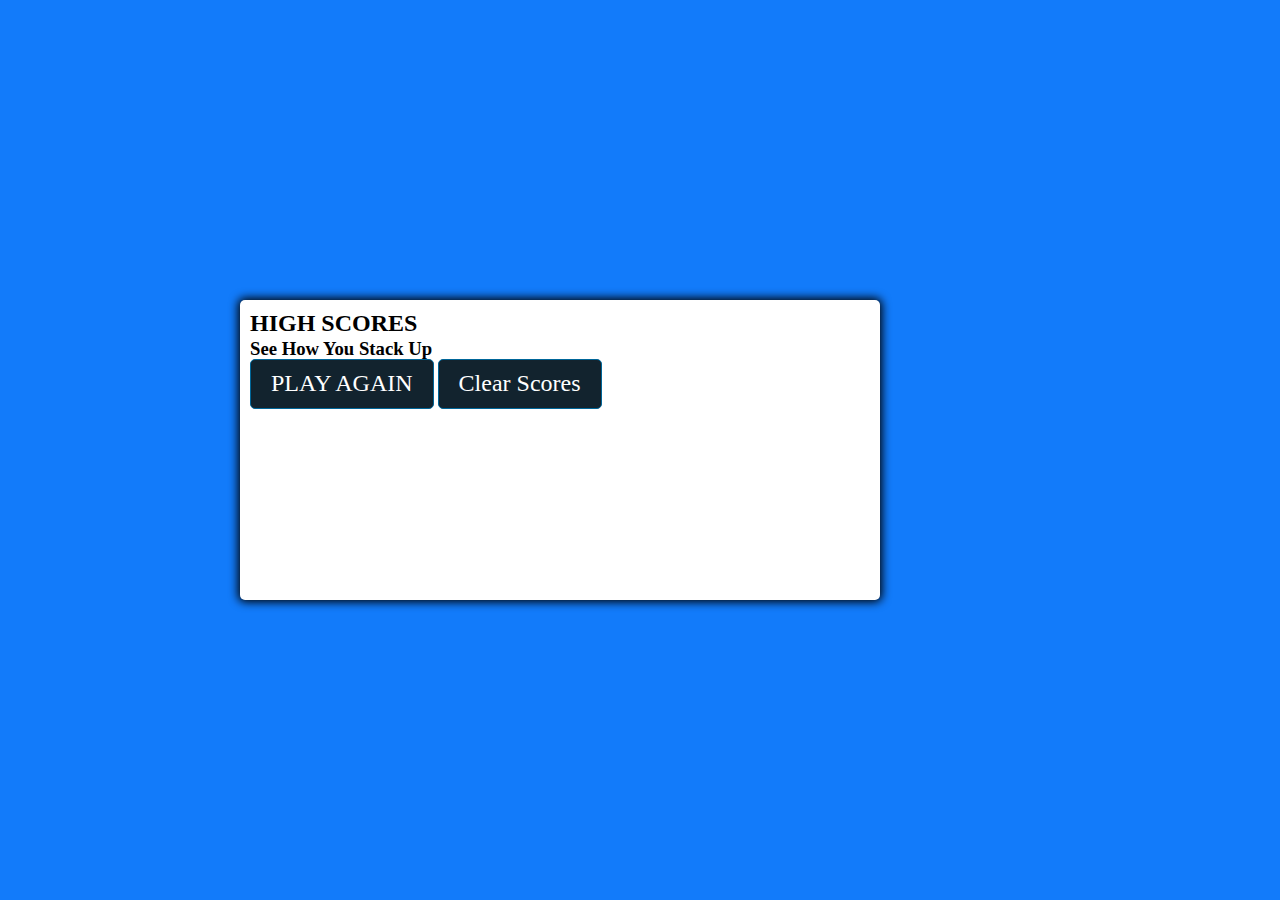
==== Highscore.html @ 23124aab "created seperate html for High Scores Page" ====
<!DOCTYPE html>
<html lang="en-us">
  <head>
    <meta charset="UTF-8" />
    <meta name="viewport" content="width=device-width, initial-scale=1.0" />
    <meta http-equiv="X-UA-Compatible" content="ie=edge" />
    <title>Code-Quiz</title>
    <link rel="stylesheet" href="assets/css/normalize.css" />
    <link rel="stylesheet" href="assets/css/style.css" />
  </head>
  <body>
    <main>
      <div class="container" id="highScore">
        <div class="scoreContainer">
          <h2>HIGH SCORES</h2>
          <h3>See How You Stack Up</h3>
          <ol id="listScores"></ol>
          <button class="reset btn">PLAY AGAIN</button>
          <button class="clearScore btn">Clear Scores</button>
        </div>
      </div>
    </main>
  </body>
</html>
---- assets/css/style.css ----
*,
*::before,
*::after {
  box-sizing: border-box;
  padding: 0;
  margin: 0;
  font-family: Copperplate, "Copperplate Gothic Light", fantasy;
}

:root {
  --hue-neutral: 200;
  --hue-wrong: 0;
  --hue-correct: 145;
}
html {
  height: 100%;
  overflow: hidden;
  width: 100%;
}

body {
  background-color: #127bfa;;
  position: absolute;
  padding: 0;
  margin: 0;
  display: flex;
  width: 100vw;
  height: 100vh;
  justify-content: center;
  align-items: center;
  
}


.containerHead {
  padding: 25px;
  top: 2px;
  position: absolute;
  font-family: "Trebuchet MS", "Lucida Sans Unicode", "Lucida Grande",
    "Lucida Sans", Arial, sans-serif;
  background-color: #12232e;
  color: white;
  border-style: solid;
  border-width: 2px;
  border-color: black;
  width: 100%;
  display: flex;
  justify-content: center;
  align-items: center;
}

#intro h1 {
  text-align: center;
  font-size: 25 px;
}

#intro ul {
  margin-left: 124px;
  font-size: 20px;
}

#scores {
  position: absolute;
  left: 140px;
  top: 50px;
  padding: 10px;
  background-color: transparent;
  color: white;
  border-style: solid;
  border-color: white;
  border-radius: 15px;
  font-size: larger;
  font-weight: bolder;
  border-width: 2px;
  cursor: pointer;
}

#timer {
  font-size: larger;
  font-weight: bolder;
  position: absolute;
  padding: 10px;
  right: 140px;
  top: 50px;
  border-style: solid;
  border-width: 2px;
  border-radius: 15px;
}

#headLine {
  text-align: center;
  font-family: Copperplate, "Copperplate Gothic Light", fantasy;
  font-size: 40px;
}

.container {
  width: 800px;
  max-width: 80%;
  height: 300px;
  background-color: white;
  border-radius: 5px;
  padding: 10px;
  box-shadow: 0 0 10px 2px;
}

.endContainer {
  width: 800px;
  max-width: 80%;
  height: 300px;
  background-color: white;
  border-radius: 5px;
  padding: 10px;
  box-shadow: 0 0 10px 2px;
  font-size: 25px;
}

#gameEnd {
font-size: 20px;

}

#gameEnd h2 {
  text-align: center;
  font-size: 45px;
  padding-top: 24px;
  
}

#gameEnd p {
  padding: 25px;
  font-size: 35px;
  text-align: center;
}

.form-group {
    margin-block: -40px;
    font-size: 25px;
    margin-left: 35px;
}

.submitBtn {
  padding: 10px;
}

#question {
  font-size: 1.5rem;
  text-align: center;
}

.btn-grid {
  display: grid;
  grid-template-columns: repeat(2, auto);
  gap: 10px;
  margin: 50px 0;
}

.btn {
  --hue: var(--hue-neutral);
  border: 1px solid hsl(var(--hue), 100%, 30%);
  background-color: #12232E;
  border-radius: 5px;
  font-size: 1.5rem;
  padding: 10px 20px;
  color: white;
  outline: none;
}

.btn:hover {
  border-color: white;
}

.btn.correct {
  background-color: blue;
  color: whitesmoke;
}

.btn.wrong {
 background-color: red;
 color: whitesmoke;
}

.start-btn,
.next-btn {
  font-size: 1.5rem;
  font-weight: bold;
  padding: 10px 20px;
  margin-right: 15px;
}

.controls {
  display: flex;
  justify-content: center;
  align-items: center;
  position: absolute;
  bottom: 250px;
  right: 658px;
}

.hide {
  display: none;
}

/* * {
    box-sizing: border-box;
    padding: 0;
    margin: 0;
}


html {
    height: 100%;
    overflow: hidden;
    width: 100%
}

body {
    background-color:#127bfa;
    position: absolute;
    top: 0;
    bottom: 0;
    left: 0;
    right: 0;
    overflow: auto;
    width: 100%;
}

.container {
    padding: 25px;
    font-family: 'Trebuchet MS', 'Lucida Sans Unicode', 'Lucida Grande', 'Lucida Sans', Arial, sans-serif;
    background-color:#12232E;
    color: white;
    border-style: solid;
    border-width: 2px;
    border-color: black;
    width: 100%;
}

#scores {
    position: absolute;
    left: 140px;
    top: 70px;
    padding: 10px;
    background-color:transparent;
    color: white;
    border-style: solid;
    border-color: white;
    border-radius: 15px;
    font-size: larger;
    font-weight: bolder;
    border-width: 2px;
    cursor: pointer;
    
}


#timer {
    font-size: larger;
    font-weight: bolder;
    position: absolute;
    padding: 10px;
    right: 140px;
    top: 68Px;
    border-style: solid;
    border-width: 2px;
    border-radius: 15px;
}


#headLine {
text-align: center;
font-family: Copperplate, "Copperplate Gothic Light", fantasy;
font-size: 50px;

}

#mainContent {
    display: flex;
    flex-direction: column;
    justify-content: center;
}

section {
    max-width: 50%;
    margin: 0 auto;
}

#intro {
    text-align: center;
    border-style: solid;
    border-color: black;
    border-radius: 15px;
    margin: 40px;
    margin-left: 25%;
    padding: 50px;
    height: 315px;
    font-family: Copperplate, "Copperplate Gothic Light", fantasy;

}

#startBtn {
    background-color: #41275e;
    font-size: 20px;
    padding: 20px;
    position: relative;
    color: white;
    border: none;
    border-radius: 15px;
    cursor: pointer;
    letter-spacing: 0.21px;
    line-height: 25px;
    max-width: 255px;
    padding: 10px 32px;
    text-align: center;
    transition-duration: 0.15s;
    transition-property: background-color;
    transition-timing-function: linear;
    margin-top: 1em;
}

#intro button:hover {
    background-color: #613a8d;
  }

  #quizBox {
    text-align: center;
    border-style: solid;
    border-color: black;
    border-radius: 15px;
    margin: 40px;
    margin-left: 25%;
    padding: 50px;
    height: 315px;
    font-family: Copperplate, "Copperplate Gothic Light", fantasy;

}
 

  #quizBox #questions {
    font-size: 40px;
    font-family: Copperplate, "Copperplate Gothic Light", fantasy;
  }

  #quizBox button {
    background-color:#41275e;
    border-radius:5px;
    color:white;
    margin: 3px 0;
    padding: 5px 5px ;
    cursor:pointer;
    display: block;
    width: 20%;
    text-align: left;
    display: inline-block;
  }
  
  #quizBox button:hover {
    background-color: #613a8d;
  }

  #records input, #records button{
    margin-top:5px;
    }
    
    .hide {
      display:none;
    }
    
    .invisible {
      display:none;
    }
    
    .disable {
    pointer-events:none;
    } */
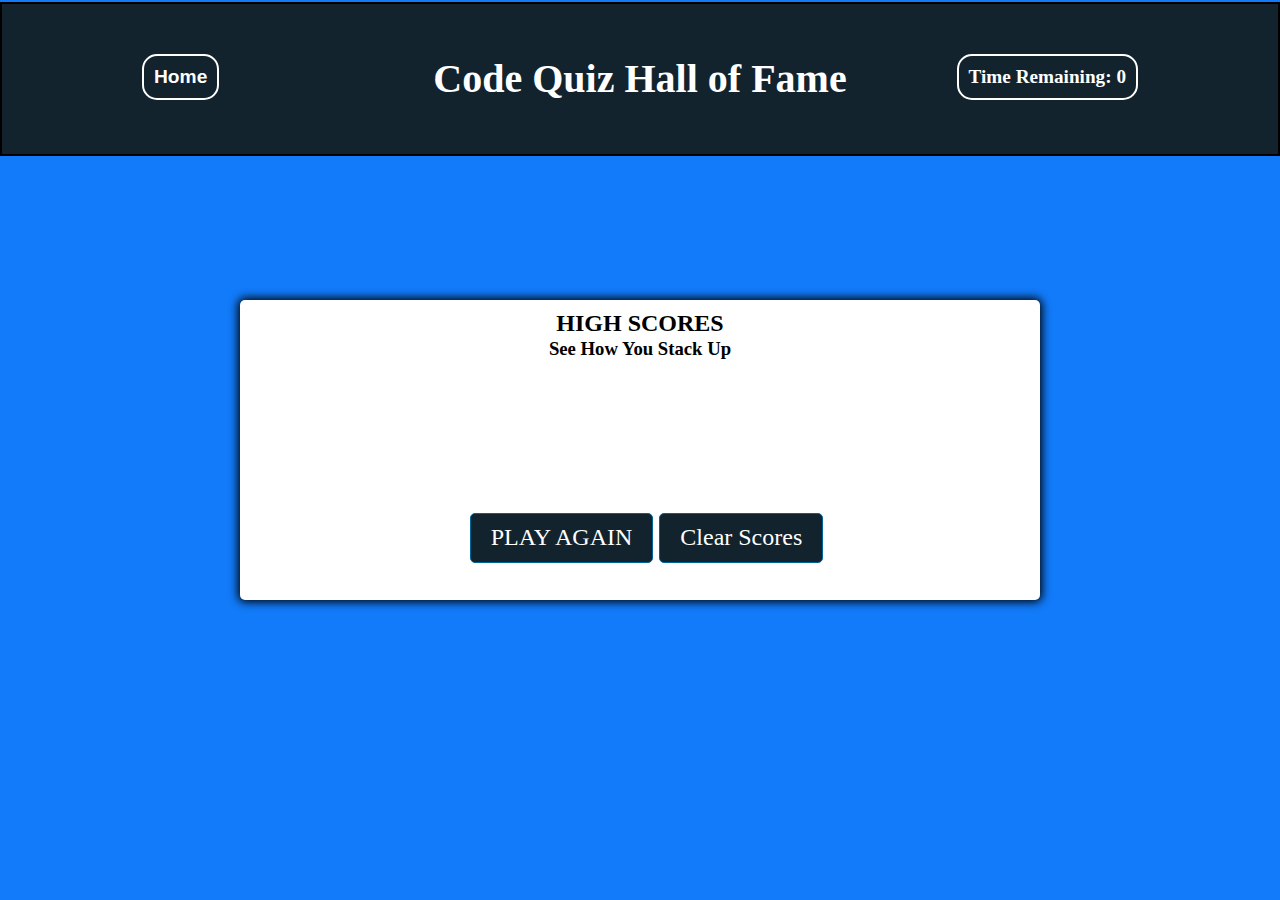
==== commit 1becc376: "added css to high scores page" ====
--- a/Highscore.html
+++ b/Highscore.html
@@ -4,19 +4,28 @@
     <meta charset="UTF-8" />
     <meta name="viewport" content="width=device-width, initial-scale=1.0" />
     <meta http-equiv="X-UA-Compatible" content="ie=edge" />
-    <title>Code-Quiz</title>
+    <title>High-Scores-Code-Quiz</title>
     <link rel="stylesheet" href="assets/css/normalize.css" />
     <link rel="stylesheet" href="assets/css/style.css" />
   </head>
   <body>
+    <header class="containerHead">
+      <button id="scores" onclick='location.href="index.html"'>Home</button>
+      <h1 id="headLine">Code Quiz Hall of Fame</h1>
+      <div id="timer">
+        <p>Time Remaining: <span id="time">0</span></p>
+      </div>
+    </header>
     <main>
       <div class="container" id="highScore">
         <div class="scoreContainer">
           <h2>HIGH SCORES</h2>
           <h3>See How You Stack Up</h3>
           <ol id="listScores"></ol>
-          <button class="reset btn">PLAY AGAIN</button>
-          <button class="clearScore btn">Clear Scores</button>
+          <div class="btnGroup">
+            <button class="reset btn">PLAY AGAIN</button>
+            <button class="clearScore btn">Clear Scores</button>
+          </div>
         </div>
       </div>
     </main>
--- a/assets/css/style.css
+++ b/assets/css/style.css
@@ -95,7 +95,7 @@
 
 .container {
   width: 800px;
-  max-width: 80%;
+  max-width: 100%;
   height: 300px;
   background-color: white;
   border-radius: 5px;
@@ -105,7 +105,7 @@
 
 .endContainer {
   width: 800px;
-  max-width: 80%;
+  max-width: 100%;
   height: 300px;
   background-color: white;
   border-radius: 5px;
@@ -163,6 +163,7 @@
   padding: 10px 20px;
   color: white;
   outline: none;
+  cursor: pointer;
 }
 
 .btn:hover {
@@ -200,175 +201,15 @@
   display: none;
 }
 
-/* * {
-    box-sizing: border-box;
-    padding: 0;
-    margin: 0;
-}
-
-
-html {
-    height: 100%;
-    overflow: hidden;
-    width: 100%
-}
-
-body {
-    background-color:#127bfa;
-    position: absolute;
-    top: 0;
-    bottom: 0;
-    left: 0;
-    right: 0;
-    overflow: auto;
-    width: 100%;
-}
-
-.container {
-    padding: 25px;
-    font-family: 'Trebuchet MS', 'Lucida Sans Unicode', 'Lucida Grande', 'Lucida Sans', Arial, sans-serif;
-    background-color:#12232E;
-    color: white;
-    border-style: solid;
-    border-width: 2px;
-    border-color: black;
-    width: 100%;
-}
-
-#scores {
-    position: absolute;
-    left: 140px;
-    top: 70px;
-    padding: 10px;
-    background-color:transparent;
-    color: white;
-    border-style: solid;
-    border-color: white;
-    border-radius: 15px;
-    font-size: larger;
-    font-weight: bolder;
-    border-width: 2px;
-    cursor: pointer;
-    
-}
-
-
-#timer {
-    font-size: larger;
-    font-weight: bolder;
-    position: absolute;
-    padding: 10px;
-    right: 140px;
-    top: 68Px;
-    border-style: solid;
-    border-width: 2px;
-    border-radius: 15px;
-}
-
-
-#headLine {
-text-align: center;
-font-family: Copperplate, "Copperplate Gothic Light", fantasy;
-font-size: 50px;
-
-}
-
-#mainContent {
-    display: flex;
-    flex-direction: column;
-    justify-content: center;
-}
-
-section {
-    max-width: 50%;
-    margin: 0 auto;
-}
-
-#intro {
-    text-align: center;
-    border-style: solid;
-    border-color: black;
-    border-radius: 15px;
-    margin: 40px;
-    margin-left: 25%;
-    padding: 50px;
-    height: 315px;
-    font-family: Copperplate, "Copperplate Gothic Light", fantasy;
-
-}
-
-#startBtn {
-    background-color: #41275e;
-    font-size: 20px;
-    padding: 20px;
-    position: relative;
-    color: white;
-    border: none;
-    border-radius: 15px;
-    cursor: pointer;
-    letter-spacing: 0.21px;
-    line-height: 25px;
-    max-width: 255px;
-    padding: 10px 32px;
-    text-align: center;
-    transition-duration: 0.15s;
-    transition-property: background-color;
-    transition-timing-function: linear;
-    margin-top: 1em;
-}
-
-#intro button:hover {
-    background-color: #613a8d;
-  }
-
-  #quizBox {
-    text-align: center;
-    border-style: solid;
-    border-color: black;
-    border-radius: 15px;
-    margin: 40px;
-    margin-left: 25%;
-    padding: 50px;
-    height: 315px;
-    font-family: Copperplate, "Copperplate Gothic Light", fantasy;
-
-}
- 
-
-  #quizBox #questions {
-    font-size: 40px;
-    font-family: Copperplate, "Copperplate Gothic Light", fantasy;
-  }
-
-  #quizBox button {
-    background-color:#41275e;
-    border-radius:5px;
-    color:white;
-    margin: 3px 0;
-    padding: 5px 5px ;
-    cursor:pointer;
-    display: block;
-    width: 20%;
-    text-align: left;
-    display: inline-block;
-  }
-  
-  #quizBox button:hover {
-    background-color: #613a8d;
-  }
-
-  #records input, #records button{
-    margin-top:5px;
-    }
-    
-    .hide {
-      display:none;
-    }
-    
-    .invisible {
-      display:none;
-    }
-    
-    .disable {
-    pointer-events:none;
-    } */
+.btnGroup {
+
+  font-size: 1.5rem;
+  font-weight: bold;
+  margin-top: 154px;
+  margin-left: 13px;
+}
+
+.scoreContainer  {
+  text-align: center;
+}
+
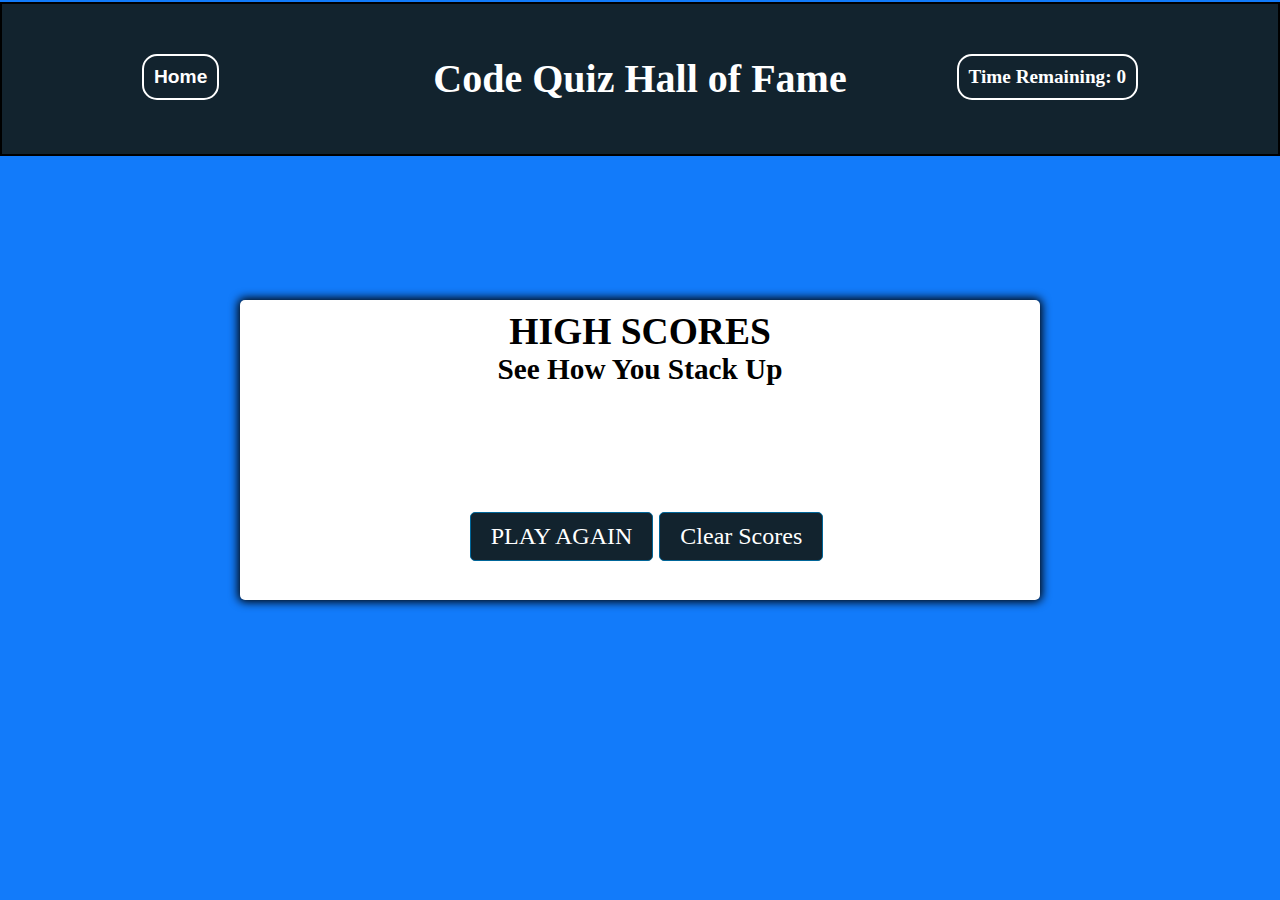
==== commit 8a39ba23: "fixed play again button on high score page" ====
--- a/Highscore.html
+++ b/Highscore.html
@@ -23,11 +23,13 @@
           <h3>See How You Stack Up</h3>
           <ol id="listScores"></ol>
           <div class="btnGroup">
-            <button class="reset btn">PLAY AGAIN</button>
+            <button class="resetBtn btn" onclick='location.href="index.html"'>PLAY AGAIN</button>
             <button class="clearScore btn">Clear Scores</button>
           </div>
         </div>
       </div>
     </main>
+    <script src="assets/jss/highscore.js"></script>
+
   </body>
 </html>
--- a/assets/css/style.css
+++ b/assets/css/style.css
@@ -19,7 +19,7 @@
 }
 
 body {
-  background-color: #127bfa;;
+  background-color: #127bfa;
   position: absolute;
   padding: 0;
   margin: 0;
@@ -28,9 +28,7 @@
   height: 100vh;
   justify-content: center;
   align-items: center;
-  
-}
-
+}
 
 .containerHead {
   padding: 25px;
@@ -115,15 +113,13 @@
 }
 
 #gameEnd {
-font-size: 20px;
-
+  font-size: 20px;
 }
 
 #gameEnd h2 {
   text-align: center;
   font-size: 45px;
   padding-top: 24px;
-  
 }
 
 #gameEnd p {
@@ -133,9 +129,9 @@
 }
 
 .form-group {
-    margin-block: -40px;
-    font-size: 25px;
-    margin-left: 35px;
+  margin-block: -40px;
+  font-size: 25px;
+  margin-left: 35px;
 }
 
 .submitBtn {
@@ -157,7 +153,7 @@
 .btn {
   --hue: var(--hue-neutral);
   border: 1px solid hsl(var(--hue), 100%, 30%);
-  background-color: #12232E;
+  background-color: #12232e;
   border-radius: 5px;
   font-size: 1.5rem;
   padding: 10px 20px;
@@ -176,8 +172,8 @@
 }
 
 .btn.wrong {
- background-color: red;
- color: whitesmoke;
+  background-color: red;
+  color: whitesmoke;
 }
 
 .start-btn,
@@ -202,14 +198,28 @@
 }
 
 .btnGroup {
-
-  font-size: 1.5rem;
+   font-size: 1.5rem;
   font-weight: bold;
-  margin-top: 154px;
-  margin-left: 13px;
-}
-
-.scoreContainer  {
-  text-align: center;
-}
-
+  margin-top: 125px;
+  margin-left: 13px; */
+ 
+}
+
+/* btnGroup {
+  font-size: 1.5rem;
+  font-weight: bold;
+  margin-top: 70px;
+  margin-left: 185px;
+  position: absolute;
+} */
+
+.scoreContainer {
+  text-align: center;
+  font-size: 25px;
+}
+
+#listScores li {
+  margin-left: 168px;
+  width: 55%;
+
+}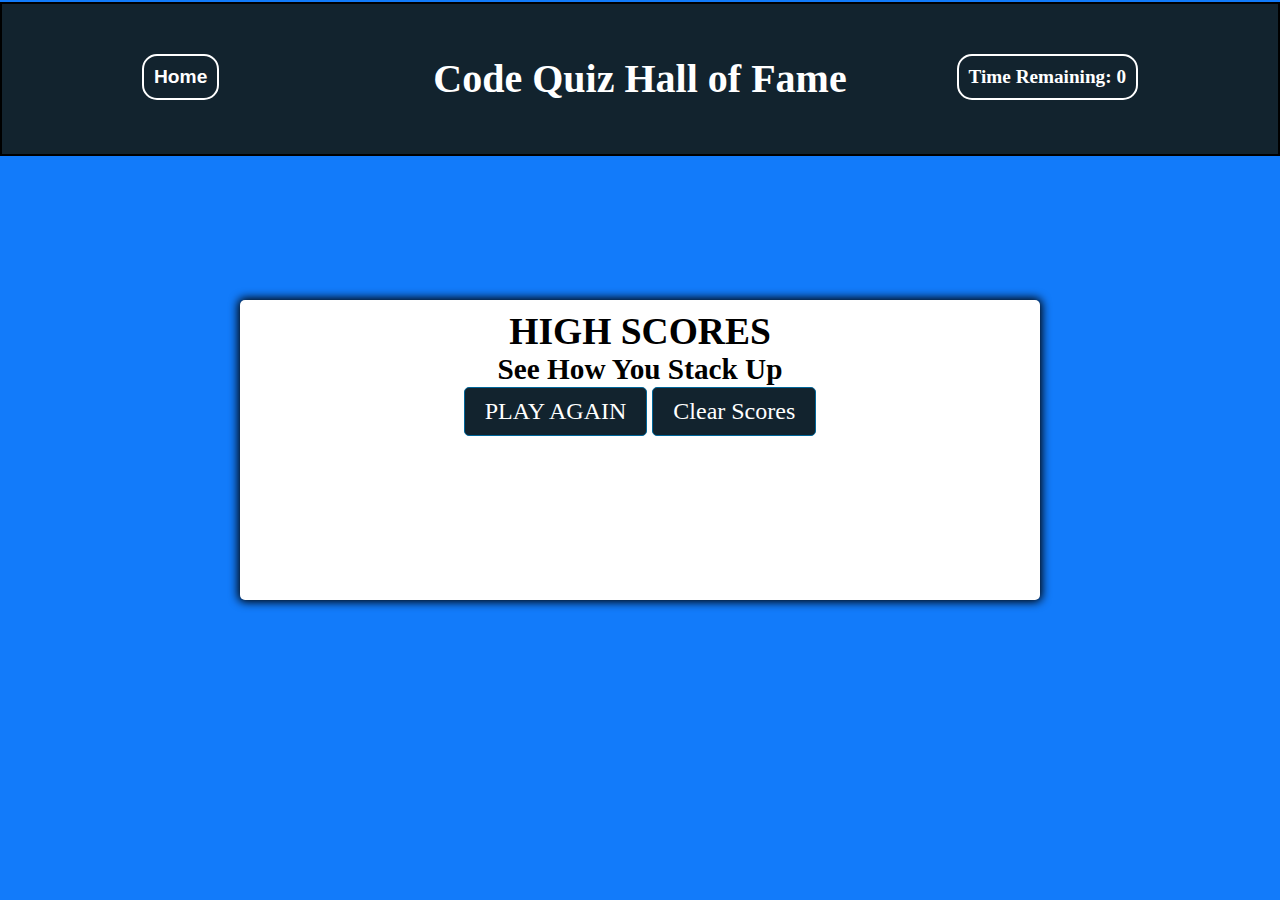
==== commit bd264c04: "fixed play again button" ====
--- a/Highscore.html
+++ b/Highscore.html
@@ -23,8 +23,8 @@
           <h3>See How You Stack Up</h3>
           <ol id="listScores"></ol>
           <div class="btnGroup">
-            <button class="resetBtn btn" onclick='location.href="index.html"'>PLAY AGAIN</button>
-            <button class="clearScore btn">Clear Scores</button>
+            <button class="resetBtn btn" id = "resetBtn">PLAY AGAIN</button>
+            <button class="clearScore btn" id="clearScore">Clear Scores</button>
           </div>
         </div>
       </div>
--- a/assets/css/style.css
+++ b/assets/css/style.css
@@ -198,10 +198,9 @@
 }
 
 .btnGroup {
-   font-size: 1.5rem;
+   font-size: 1.25rem;
   font-weight: bold;
-  margin-top: 125px;
-  margin-left: 13px; */
+ 
  
 }
 
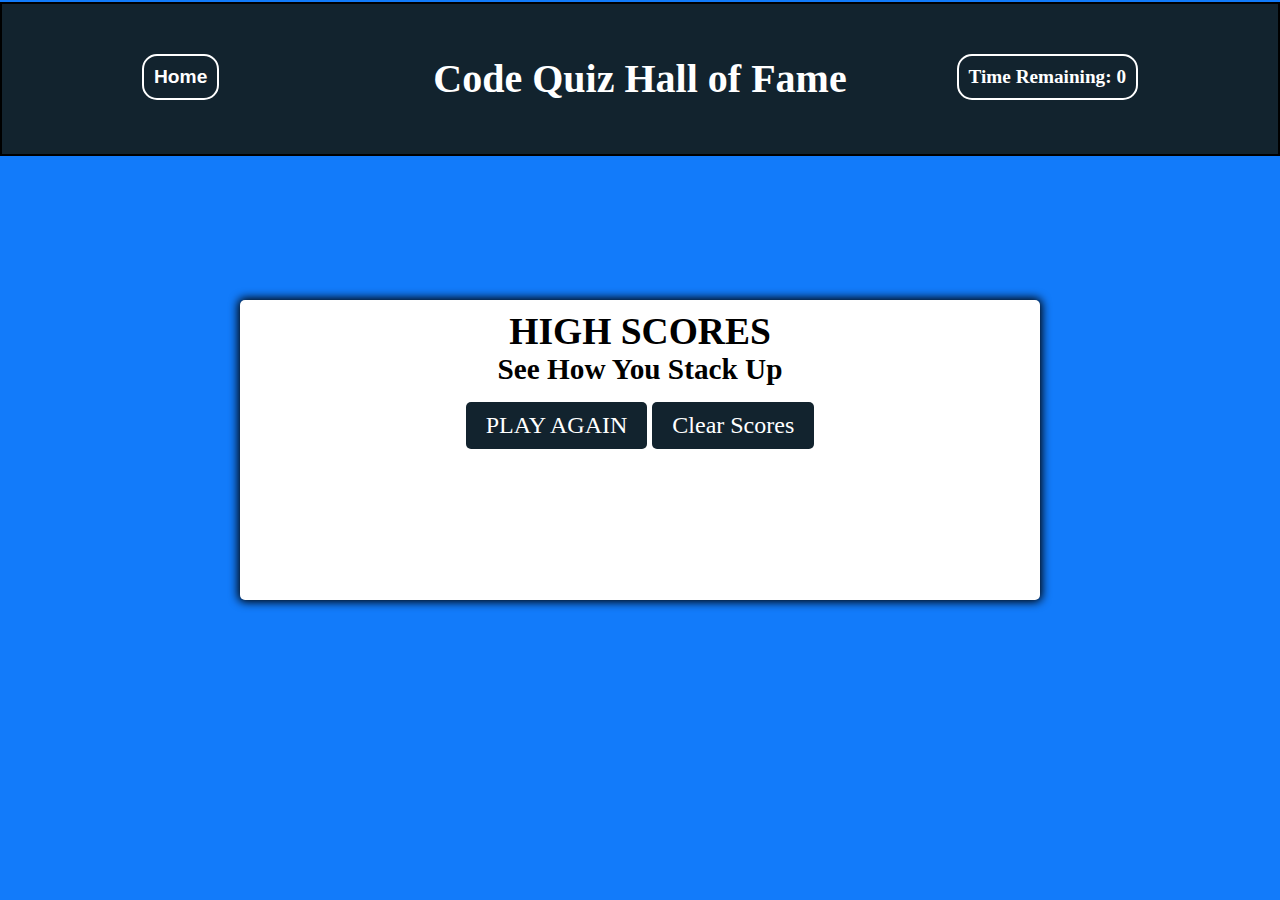
==== commit 72fc1bdb: "limited input to 3 letters added comments to html css and js" ====
--- a/Highscore.html
+++ b/Highscore.html
@@ -5,10 +5,12 @@
     <meta name="viewport" content="width=device-width, initial-scale=1.0" />
     <meta http-equiv="X-UA-Compatible" content="ie=edge" />
     <title>High-Scores-Code-Quiz</title>
+        <!-- link to stylesheets -->
     <link rel="stylesheet" href="assets/css/normalize.css" />
     <link rel="stylesheet" href="assets/css/style.css" />
   </head>
   <body>
+    <!-- header with headline, button link to homepage  page and timer at 0 -->
     <header class="containerHead">
       <button id="scores" onclick='location.href="index.html"'>Home</button>
       <h1 id="headLine">Code Quiz Hall of Fame</h1>
@@ -16,6 +18,7 @@
         <p>Time Remaining: <span id="time">0</span></p>
       </div>
     </header>
+    <!-- container that shows high scores,  buttons to clear scores from local storage & play again -->
     <main>
       <div class="container" id="highScore">
         <div class="scoreContainer">
@@ -29,6 +32,7 @@
         </div>
       </div>
     </main>
+    <!-- link to js File -->
     <script src="assets/jss/highscore.js"></script>
 
   </body>
--- a/assets/css/style.css
+++ b/assets/css/style.css
@@ -7,11 +7,6 @@
   font-family: Copperplate, "Copperplate Gothic Light", fantasy;
 }
 
-:root {
-  --hue-neutral: 200;
-  --hue-wrong: 0;
-  --hue-correct: 145;
-}
 html {
   height: 100%;
   overflow: hidden;
@@ -130,7 +125,7 @@
 
 .form-group {
   margin-block: -40px;
-  font-size: 25px;
+
   margin-left: 35px;
 }
 
@@ -198,19 +193,10 @@
 }
 
 .btnGroup {
-   font-size: 1.25rem;
+  font-size: 1.25rem;
   font-weight: bold;
- 
- 
-}
-
-/* btnGroup {
-  font-size: 1.5rem;
-  font-weight: bold;
-  margin-top: 70px;
-  margin-left: 185px;
-  position: absolute;
-} */
+  padding-top: 15px;
+}
 
 .scoreContainer {
   text-align: center;
@@ -220,5 +206,4 @@
 #listScores li {
   margin-left: 168px;
   width: 55%;
-
-}+}
